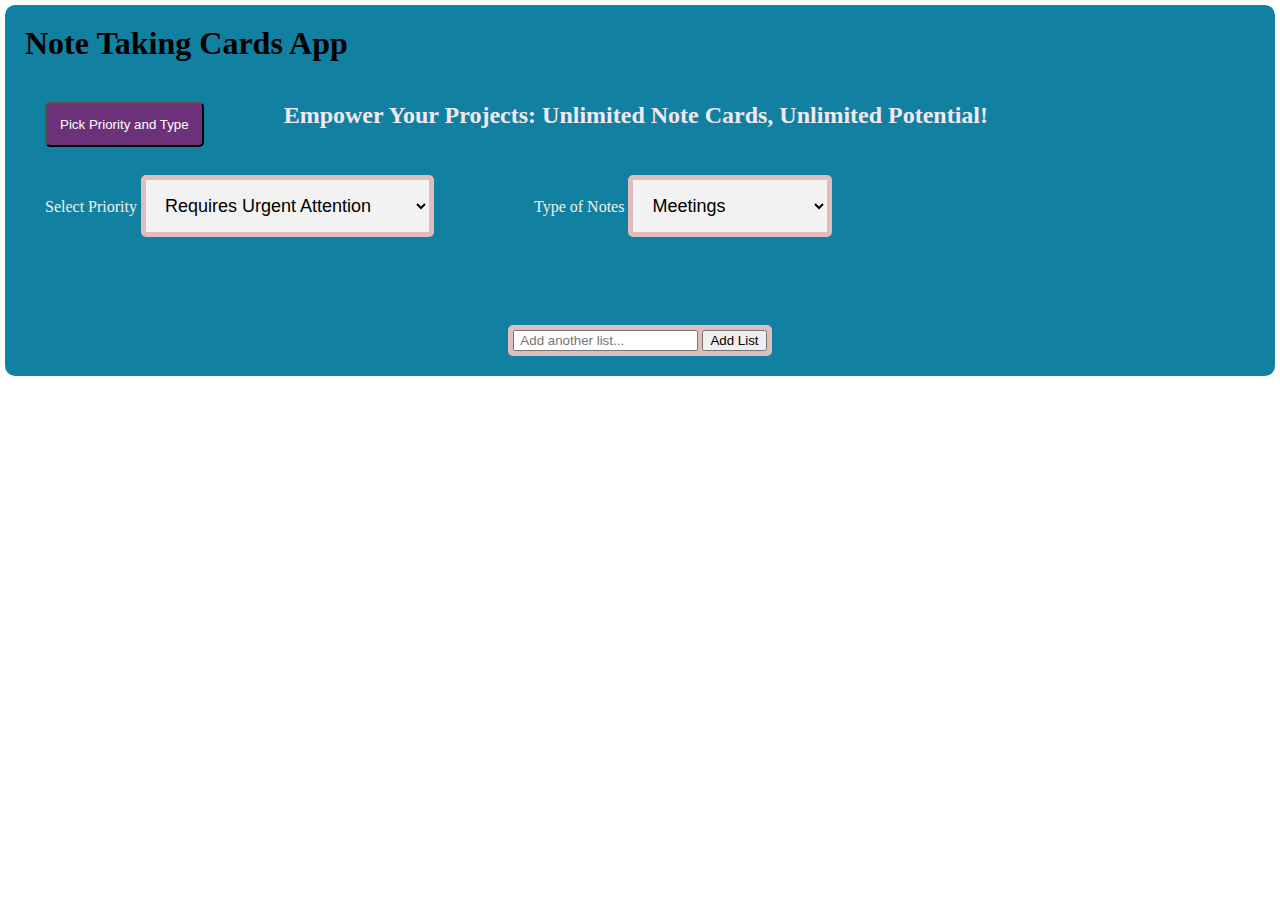
==== index.html @ 7c436ec2 "new" ====
<!DOCTYPE html>
<html lang="en">

<head>
    <meta charset="UTF-8">
    <meta name="viewport" content="width=device-width, initial-scale=1.0">
    <title>Simo's Note-Taking App</title>
    <link rel="stylesheet" href="index.css">
    <script src="index.js" defer></script>
</head>


<body>
    <div id="webPage">

        <div id="navBarDiv">
            <h1 id="title">Note Taking Cards App</h1>

            <div class="Motivation-container">
                <button>Pick Priority and Type</button>
                <h2>Empower Your Projects: Unlimited Note Cards, Unlimited Potential!</h2>
                
            </div>
        </div>
        <div class="category">
            <div id="Priority1">
                <label for="Priority">Select Priority</label>
                <select id="Priority" name="priority">
                    <option value="Requires Urgent Attention">Requires Urgent Attention</option>
                    <option value="Requires Intermediate Action">Requires Intermediate Action</option>
                    <option value="To-Dos later">To-Dos later</option>
                </select>
            </div>
            
            
            <div id="type">
                <label for="type">Type of Notes</label>
                <select id="TypeOfNotes" name="type">
                    <optgroup label="Meeting Types">
                        <option value="Meetings & Presentations">Meetings</option>
                        <option value="Meetings & Presentations">Presentations</option>
                    </optgroup>
                    <optgroup label="Task Types">
                        <option value="With Due dates">With Due dates</option>
                        <option value="Projects">Projects</option>
                    </optgroup>
                </select>
            </div>
        </div>
        
        <div class="cards">
            
            <!-- Card creation section -->
            <div class="list-creator">
                <input type="text" id="listTitle" placeholder=" Add another list...">
                <button id="addListBtn">Add List</button>
            </div>

        </div>
    </div>

</body>

</html>
---- index.css ----
* {
    box-sizing: border-box;
    margin: 0;
    padding: o;
}

#webPage {

    background-color: rgb(18, 128, 161);
    display: grid;
    grid-template-columns: 1fr 1fr 1fr 1fr;
    grid-template-rows: 150px 150px 1fr auto;
    margin: 5px;
    padding: 20px;
    border-radius: 10px;
}

.list {
    display: grid;
    grid-template-rows: auto auto 1fr auto auto;
    grid-gap: 10px;
    border: 1px solid #ccc;
    padding: 20px;
    width: 300px;
    height: 400px;
    border-radius: 10px;
    margin: 5px;
}

.list H2 {
    font-size: xx-large;
    text-align: center;
    margin: 0;
}

.list P {
    align-self: start;
    justify-self: start;
}


.list UL {
    display: flex;
    flex-direction: column;
    gap: 5px;
    padding-left: 0;
    margin: 5px;
}

.list button {
    margin-left: 20px;
    font-size: xx-small;
}

#navBarDiv {
    grid-column: 1 / span 4;
    display: flex;
    flex-direction: column;
    gap: 40px;
}

.Motivation-container {
    grid-column: 1 /span 4;
    display: flex;
    justify-content: start;
    margin-left: 20px;
    gap: 80px;
    color: #f2e8f1;
}
.Motivation-container button {
    padding: 13px;
    background-color: #6b3179;
    color: #fff;
    border-radius: 5px;
    transition: background-color 0.1s;
}

.category {
    grid-column: 1 / span 4;
    display: flex;
    gap: 100px;
    color: rgb(241, 241, 231);
    margin-left: 20px;
}
select {
    background-color: #f2f2f2;
    border: 5px solid #e1bcbc;
    padding: 15px;
    font-size: 18px;
    border-radius: 5px;
    transition: background-color 0.1s;
}
select:hover {
    background-color: #e6e6e6;
    transform: scale(1.05);
}
select.option{
    
}
.list-creator {
    padding: 5px;
    background-color: #e1bcbc;
    border-radius: 5px;
}
.list-creator:hover{
    background-color: #e6e6e6;
    transform: scale(1.20);
}
.list-creator button:hover {
    background-color: #6a3d6b;
}
.cards {
    grid-column: 1 / span 4;
    display: flex;
    flex-wrap: wrap;
    justify-content: center;
    align-items: start;
}
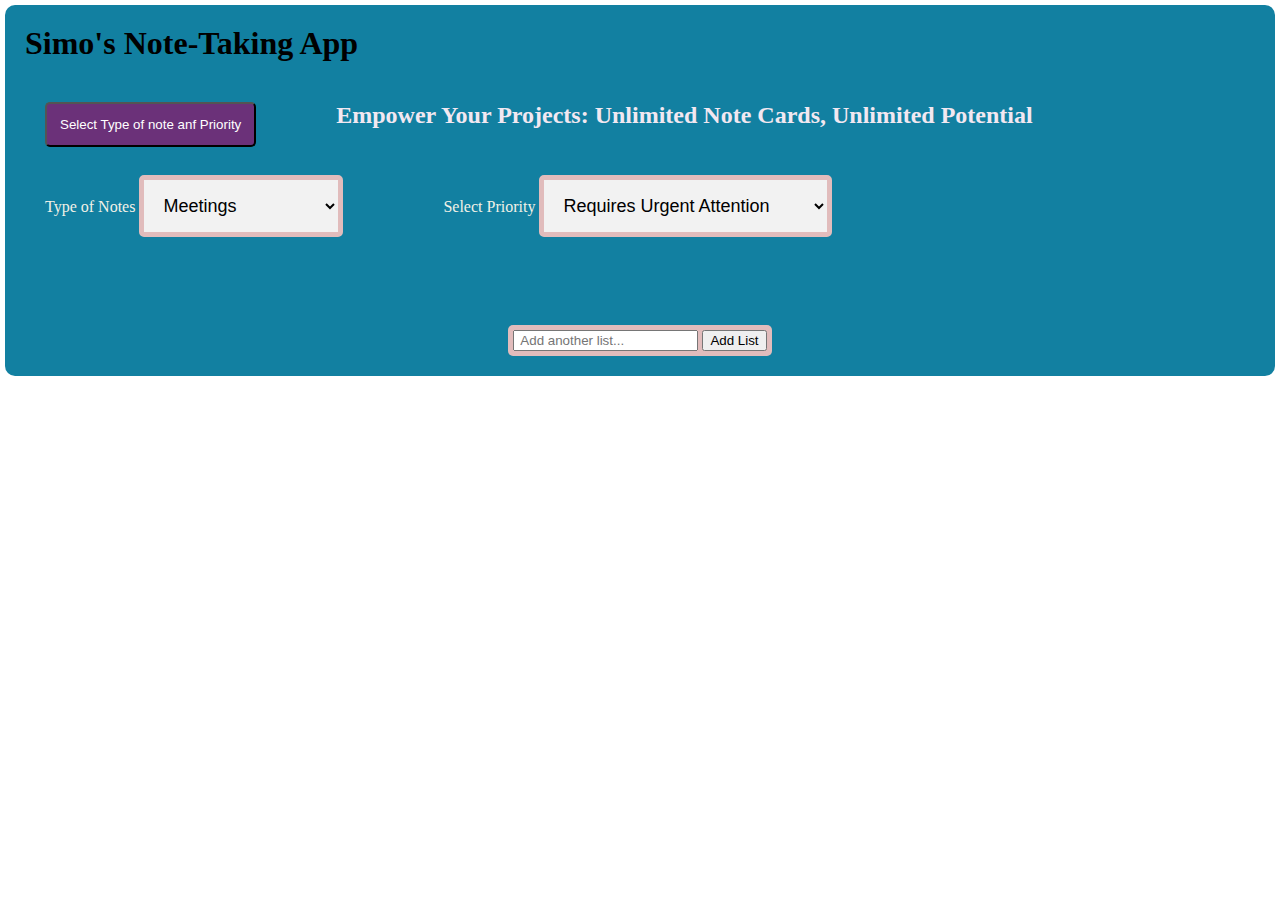
==== commit 7a999ac8: "new" ====
--- a/index.html
+++ b/index.html
@@ -14,23 +14,16 @@
     <div id="webPage">
 
         <div id="navBarDiv">
-            <h1 id="title">Note Taking Cards App</h1>
+            <h1 id="title">Simo's Note-Taking App</h1>
 
             <div class="Motivation-container">
-                <button>Pick Priority and Type</button>
-                <h2>Empower Your Projects: Unlimited Note Cards, Unlimited Potential!</h2>
+                <button>Select Type of note anf Priority</button>
+                <h2>Empower Your Projects: Unlimited Note Cards, Unlimited Potential</h2>
                 
             </div>
         </div>
         <div class="category">
-            <div id="Priority1">
-                <label for="Priority">Select Priority</label>
-                <select id="Priority" name="priority">
-                    <option value="Requires Urgent Attention">Requires Urgent Attention</option>
-                    <option value="Requires Intermediate Action">Requires Intermediate Action</option>
-                    <option value="To-Dos later">To-Dos later</option>
-                </select>
-            </div>
+            
             
             
             <div id="type">
@@ -44,6 +37,16 @@
                         <option value="With Due dates">With Due dates</option>
                         <option value="Projects">Projects</option>
                     </optgroup>
+                </select>
+            </div>
+
+
+            <div id="Priority1">
+                <label for="Priority">Select Priority</label>
+                <select id="Priority" name="priority">
+                    <option value="Requires Urgent Attention">Requires Urgent Attention</option>
+                    <option value="Requires Intermediate Action">Requires Intermediate Action</option>
+                    <option value="To-Dos later">To-Dos later</option>
                 </select>
             </div>
         </div>
